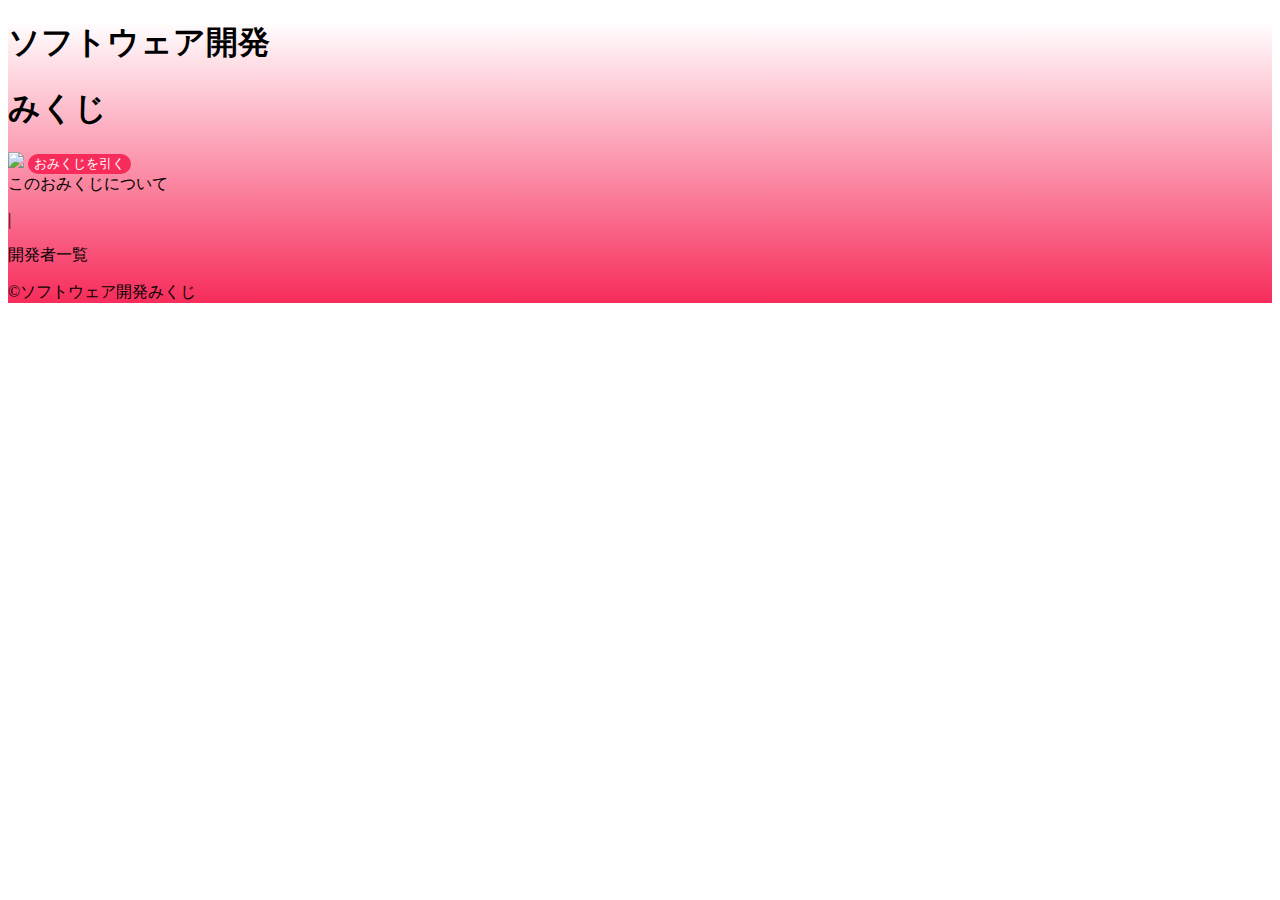
==== index.html @ 87720662 "Initial commit" ====
<!DOCTYPE html>
<html lang="ja">
<head>
    <meta charset="UTF-8">
    <meta name="viewport" content="width=device-width, initial-scale=1.0">
    <title>おみくじ</title>
    <link rel="stylesheet" href="style.css">
    <link href="https://cdn.jsdelivr.net/npm/bootstrap@5.3.0/dist/css/bootstrap.min.css" rel="stylesheet" integrity="sha384-9ndCyUaIbzAi2FUVXJi0CjmCapSmO7SnpJef0486qhLnuZ2cdeRhO02iuK6FUUVM" crossorigin="anonymous">
</head>
<body>
    <div class="vh-100 bg-color d-flex justify-content-center align-items-center flex-column">
            <div id="main-page" class="d-flex flex-column align-items-center">
                <h1 class="text-center text-Red">ソフトウェア開発</h1>
                <h1 class="text-center text-Red">みくじ</h1>
                <img class="my-5 omikuji" src="https://blogger.googleusercontent.com/img/b/R29vZ2xl/AVvXsEjmg2kn9DyMES8p81iw0-civQjYw0bIDleQAH8gOAp_mv75OnJaeBgcv6vsVIRNnHT-BTuDfmmQ4X8bgRi3U6tQdG-m5C0nYzWahyDp4vyYTPs7BvcsAZVIhzkHt-scsWxKhE3B3JMs_Y8/s400/syougatsu2_omijikuji2.png">
                <button class="mb-5 draw-button">おみくじを引く</button>

                <div class="d-flex">
                    <a id="about">このおみくじについて</a>
                    <p>|</p>
                    <a id="member">開発者一覧</a>
                </div>
                <p>©ソフトウェア開発みくじ</p>
            </div>
    </div>
    <script src="main.js"></script>
    <script src="https://cdn.jsdelivr.net/npm/bootstrap@5.3.0/dist/js/bootstrap.bundle.min.js" integrity="sha384-geWF76RCwLtnZ8qwWowPQNguL3RmwHVBC9FhGdlKrxdiJJigb/j/68SIy3Te4Bkz" crossorigin="anonymous"></script>
</body>
</html>
---- style.css ----
@charset "utf-8";
.bg-color{
    background-image: linear-gradient(white,#F72C5B);
}

h1{
    font-family: serif;
}

.omikuji{
    height: 15rem;
}
.draw-button{
    border-radius: 20px;
    background: #F72C5B;
    font-family: serif;
    border: none;
    color: white;
}
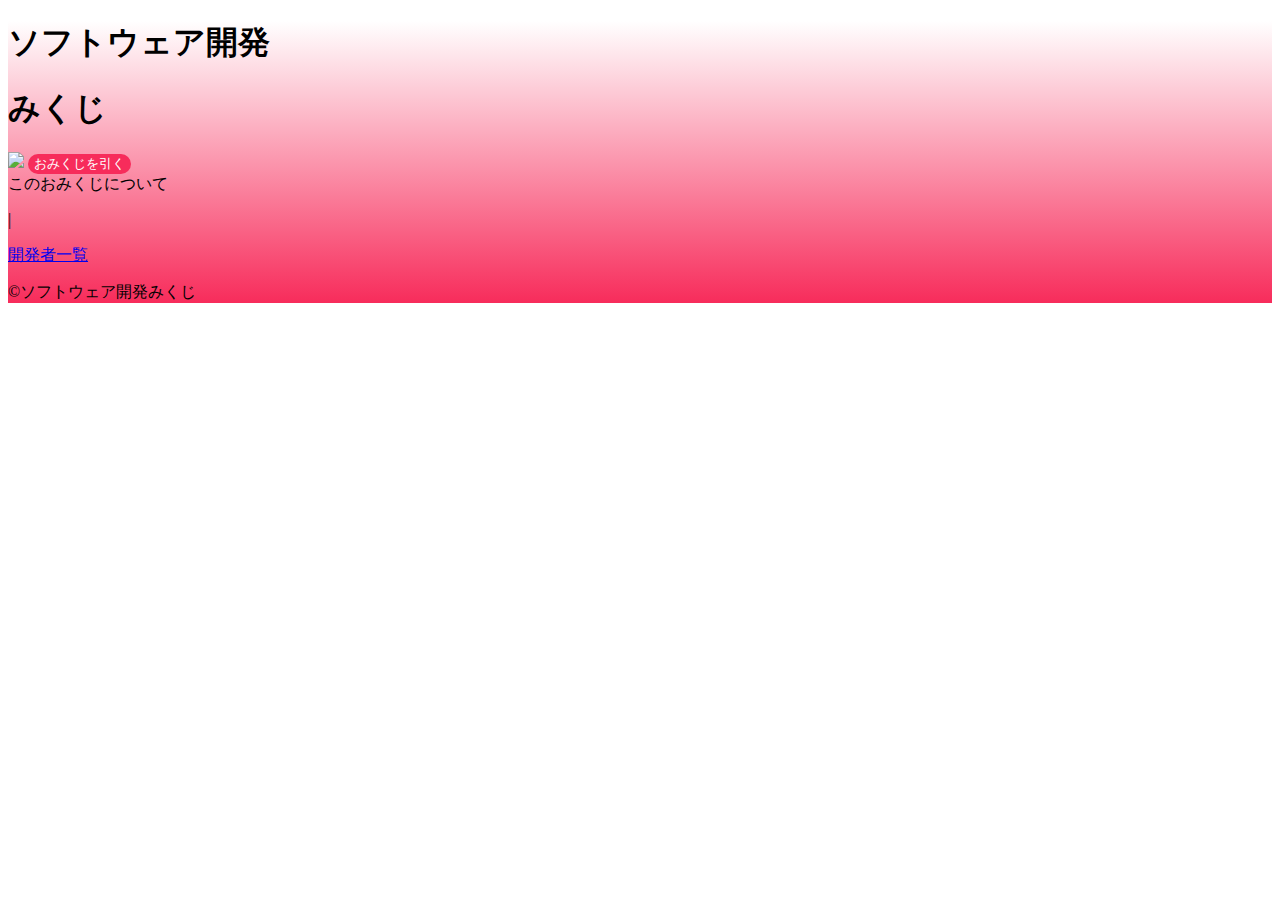
==== commit b2575c38: "add member html and update css" ====
--- a/index.html
+++ b/index.html
@@ -13,12 +13,12 @@
                 <h1 class="text-center text-Red">ソフトウェア開発</h1>
                 <h1 class="text-center text-Red">みくじ</h1>
                 <img class="my-5 omikuji" src="https://blogger.googleusercontent.com/img/b/R29vZ2xl/AVvXsEjmg2kn9DyMES8p81iw0-civQjYw0bIDleQAH8gOAp_mv75OnJaeBgcv6vsVIRNnHT-BTuDfmmQ4X8bgRi3U6tQdG-m5C0nYzWahyDp4vyYTPs7BvcsAZVIhzkHt-scsWxKhE3B3JMs_Y8/s400/syougatsu2_omijikuji2.png">
-                <button class="mb-5 draw-button">おみくじを引く</button>
+                <button class="mb-5 button">おみくじを引く</button>
 
                 <div class="d-flex">
                     <a id="about">このおみくじについて</a>
                     <p>|</p>
-                    <a id="member">開発者一覧</a>
+                    <a id="member" href="member.html">開発者一覧</a>
                 </div>
                 <p>©ソフトウェア開発みくじ</p>
             </div>
--- a/style.css
+++ b/style.css
@@ -6,14 +6,32 @@
 h1{
     font-family: serif;
 }
-
+.cherry-color{
+    color: #F72C5B;
+}
 .omikuji{
     height: 15rem;
 }
-.draw-button{
+.button{
     border-radius: 20px;
     background: #F72C5B;
     font-family: serif;
     border: none;
     color: white;
-}+}
+.member-container{
+    border: medium double #ff63c3;
+    background-color: white;
+    font-family: serif;
+    width: 300px;
+    height: auto;
+    
+}
+ul{
+    list-style: square;
+    color:blueviolet;
+    font-size: 2rem;
+}
+ul li::marker{
+    color: #ff63c3;
+}
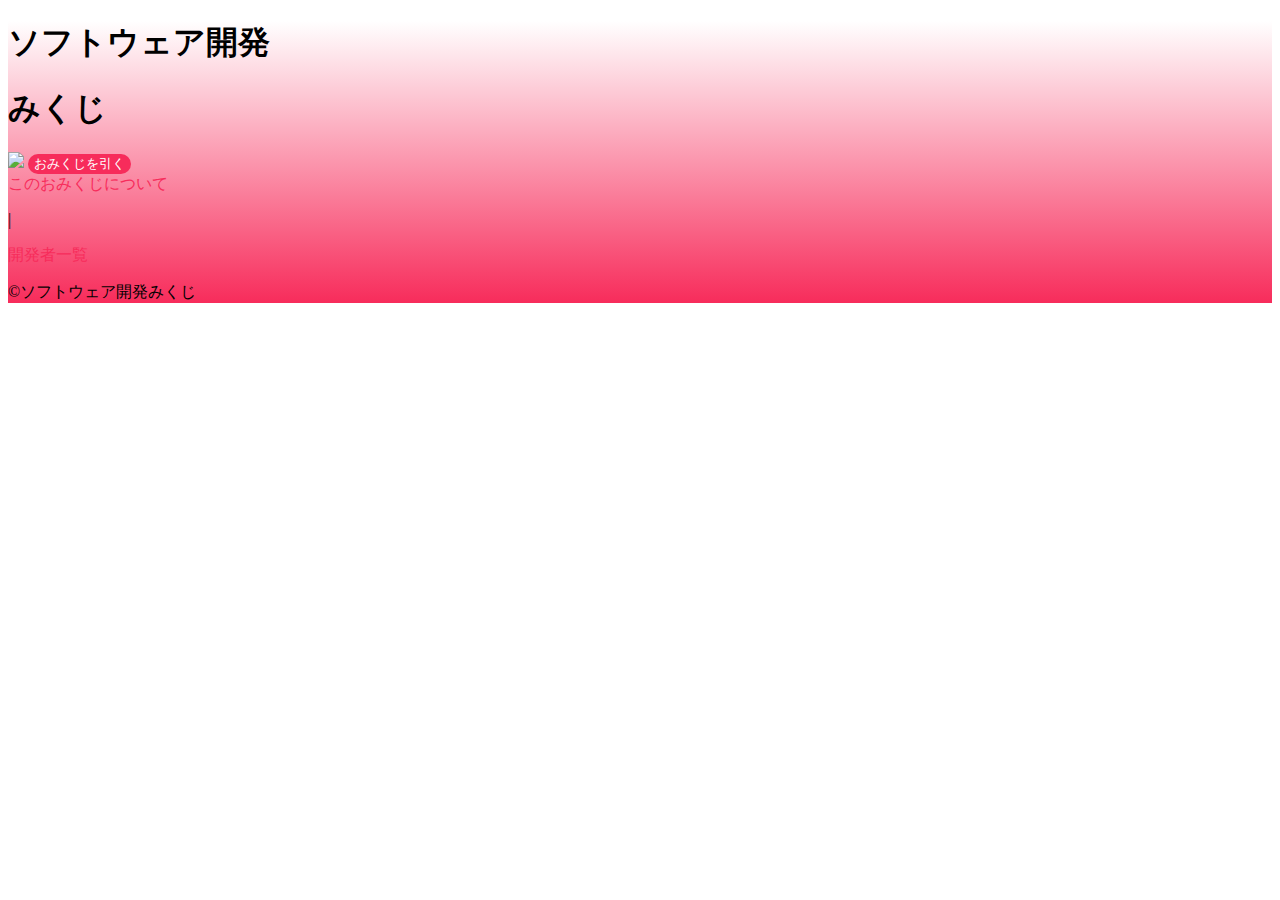
==== commit 6a5ea802: "Add return btn and developer link" ====
--- a/index.html
+++ b/index.html
@@ -13,7 +13,7 @@
                 <h1 class="text-center text-Red">ソフトウェア開発</h1>
                 <h1 class="text-center text-Red">みくじ</h1>
                 <img class="my-5 omikuji" src="https://blogger.googleusercontent.com/img/b/R29vZ2xl/AVvXsEjmg2kn9DyMES8p81iw0-civQjYw0bIDleQAH8gOAp_mv75OnJaeBgcv6vsVIRNnHT-BTuDfmmQ4X8bgRi3U6tQdG-m5C0nYzWahyDp4vyYTPs7BvcsAZVIhzkHt-scsWxKhE3B3JMs_Y8/s400/syougatsu2_omijikuji2.png">
-                <button class="mb-5 button">おみくじを引く</button>
+                <button id ="draw-btn" class="mb-5 button">おみくじを引く</button>
 
                 <div class="d-flex">
                     <a id="about">このおみくじについて</a>
--- a/style.css
+++ b/style.css
@@ -19,6 +19,9 @@
     border: none;
     color: white;
 }
+.button:hover{
+    background: #ff63c3;
+}
 .member-container{
     border: medium double #ff63c3;
     background-color: white;
@@ -27,11 +30,17 @@
     height: auto;
     
 }
+body a{
+    color: #F72C5B;
+    text-decoration: none; 
+}
 ul{
     list-style: square;
-    color:blueviolet;
     font-size: 2rem;
 }
 ul li::marker{
     color: #ff63c3;
 }
+ul li a{
+    color: blueviolet;
+}
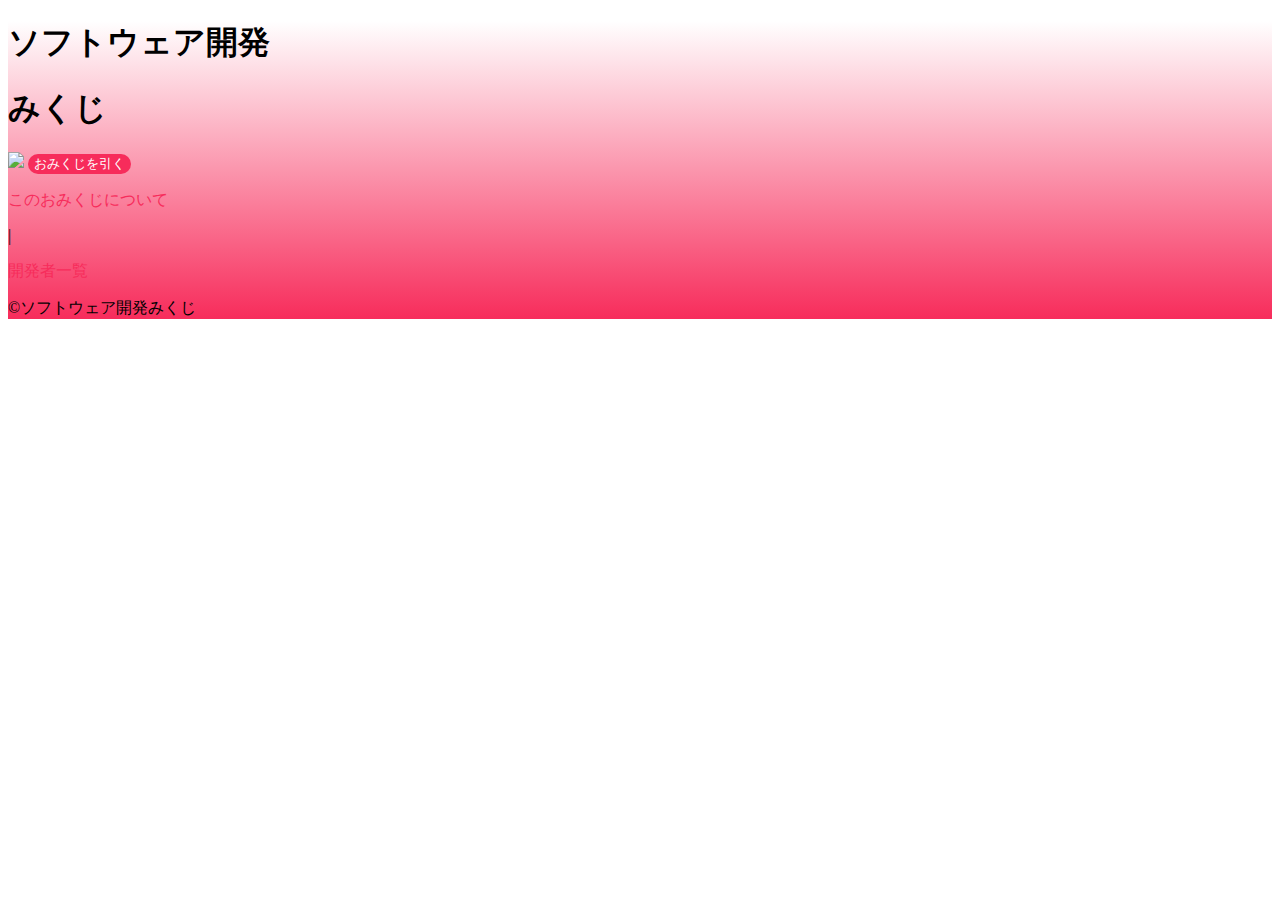
==== commit 39f53599: "Create HTML aboutThisOmikuji" ====
--- a/index.html
+++ b/index.html
@@ -13,10 +13,14 @@
                 <h1 class="text-center text-Red">ソフトウェア開発</h1>
                 <h1 class="text-center text-Red">みくじ</h1>
                 <img class="my-5 omikuji" src="https://blogger.googleusercontent.com/img/b/R29vZ2xl/AVvXsEjmg2kn9DyMES8p81iw0-civQjYw0bIDleQAH8gOAp_mv75OnJaeBgcv6vsVIRNnHT-BTuDfmmQ4X8bgRi3U6tQdG-m5C0nYzWahyDp4vyYTPs7BvcsAZVIhzkHt-scsWxKhE3B3JMs_Y8/s400/syougatsu2_omijikuji2.png">
-                <button id ="draw-btn" class="mb-5 button">おみくじを引く</button>
+                <button class="mb-5 button">おみくじを引く</button>
 
                 <div class="d-flex">
-                    <a id="about">このおみくじについて</a>
+                    <a href="aboutThisOmikuji.html">
+                    <p class="text-danger yuji-syuku middle-font">
+                    このおみくじについて
+                    </p>
+                    </a>
                     <p>|</p>
                     <a id="member" href="member.html">開発者一覧</a>
                 </div>
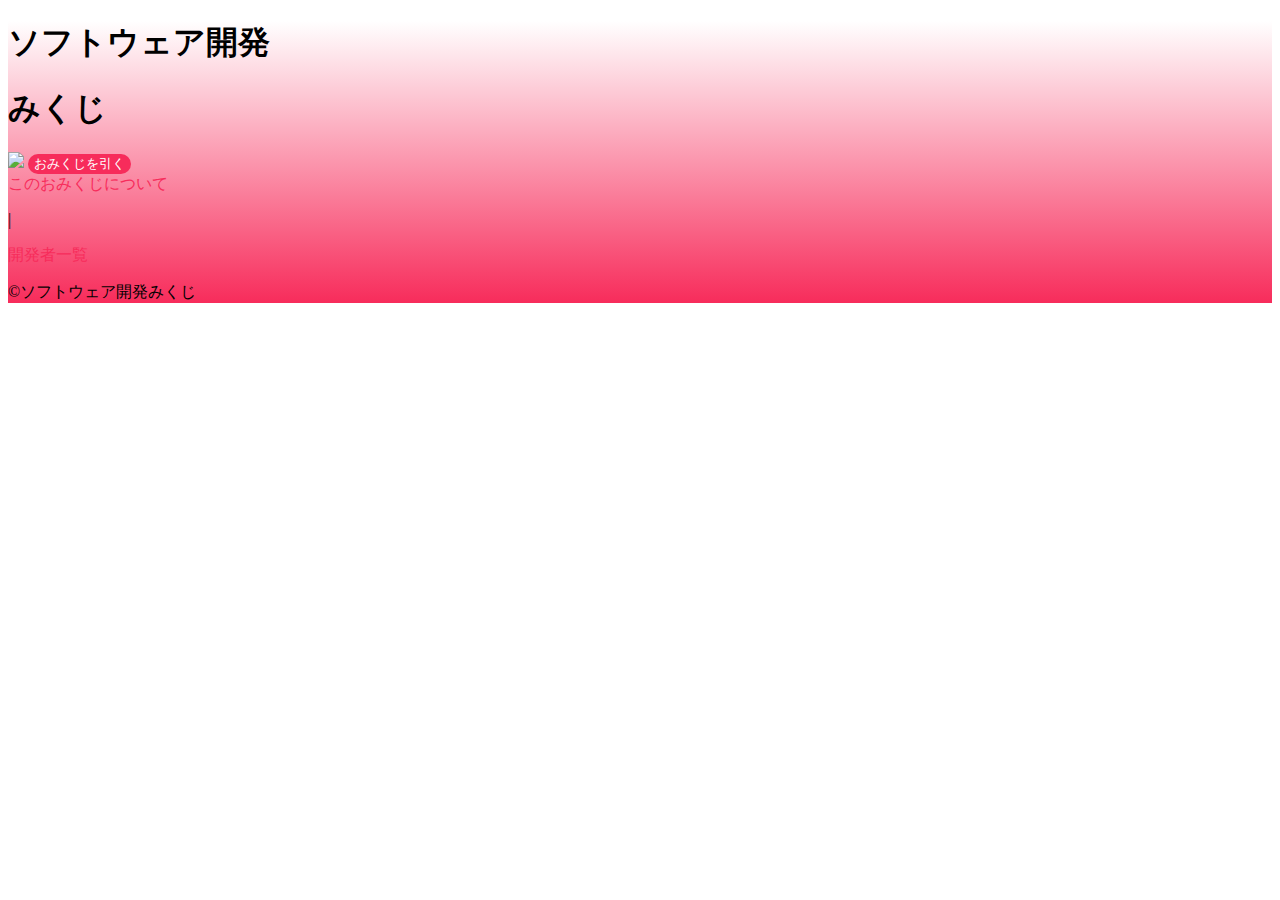
==== commit d955ea5c: "Merge pull request #11 from teamdev-Red1/create-mainpage" ====
--- a/index.html
+++ b/index.html
@@ -13,14 +13,10 @@
                 <h1 class="text-center text-Red">ソフトウェア開発</h1>
                 <h1 class="text-center text-Red">みくじ</h1>
                 <img class="my-5 omikuji" src="https://blogger.googleusercontent.com/img/b/R29vZ2xl/AVvXsEjmg2kn9DyMES8p81iw0-civQjYw0bIDleQAH8gOAp_mv75OnJaeBgcv6vsVIRNnHT-BTuDfmmQ4X8bgRi3U6tQdG-m5C0nYzWahyDp4vyYTPs7BvcsAZVIhzkHt-scsWxKhE3B3JMs_Y8/s400/syougatsu2_omijikuji2.png">
-                <button class="mb-5 button">おみくじを引く</button>
+                <button id ="draw-btn" class="mb-5 button">おみくじを引く</button>
 
                 <div class="d-flex">
-                    <a href="aboutThisOmikuji.html">
-                    <p class="text-danger yuji-syuku middle-font">
-                    このおみくじについて
-                    </p>
-                    </a>
+                    <a id="about">このおみくじについて</a>
                     <p>|</p>
                     <a id="member" href="member.html">開発者一覧</a>
                 </div>
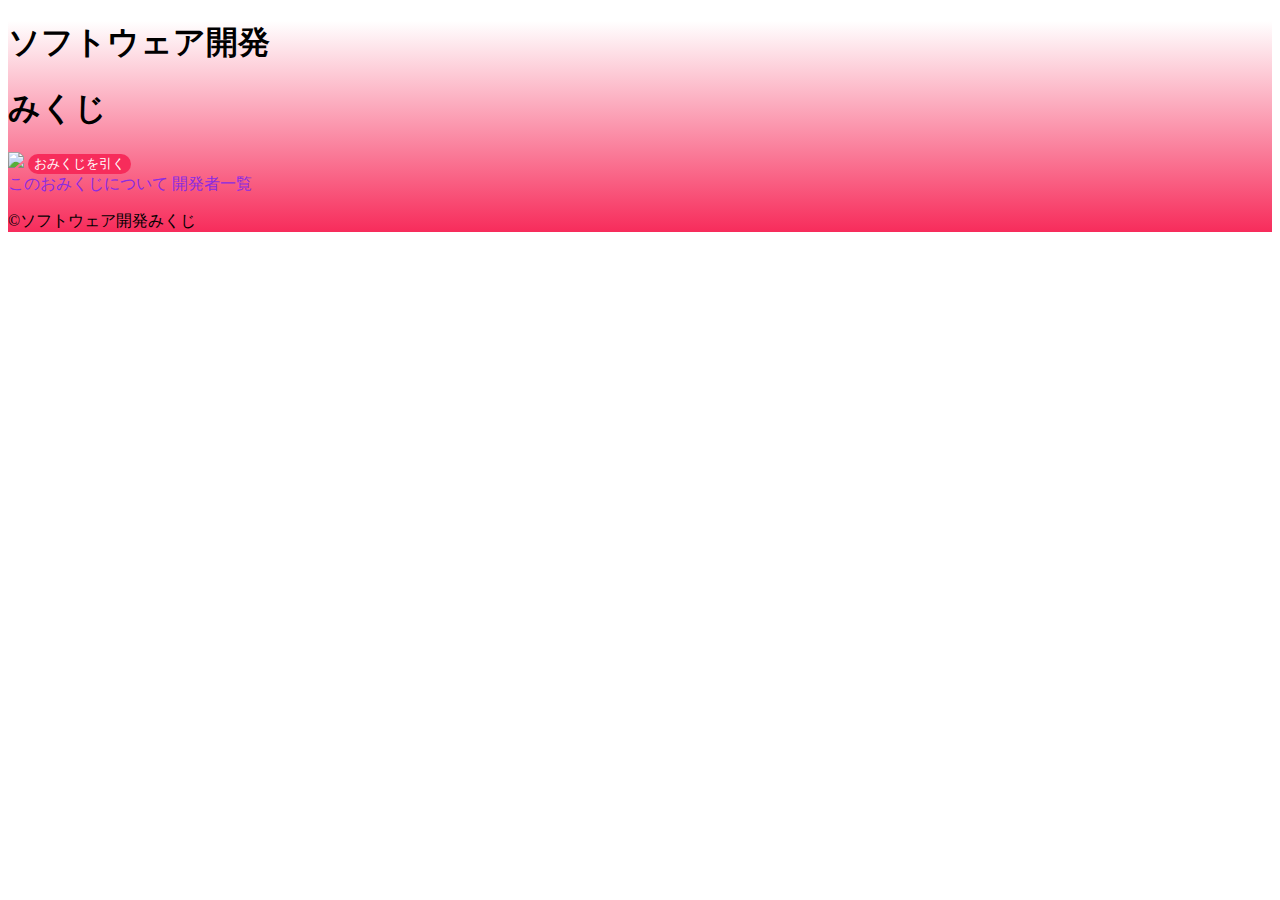
==== commit 0a6a9b57: "Create about page and fix developerpage" ====
--- a/index.html
+++ b/index.html
@@ -16,9 +16,8 @@
                 <button id ="draw-btn" class="mb-5 button">おみくじを引く</button>
 
                 <div class="d-flex">
-                    <a id="about">このおみくじについて</a>
-                    <p>|</p>
-                    <a id="member" href="member.html">開発者一覧</a>
+                    <a class="mx-2" id="about" href="about.html">このおみくじについて</a>
+                    <a class="mx-2" id="member" href="member.html">開発者一覧</a>
                 </div>
                 <p>©ソフトウェア開発みくじ</p>
             </div>
--- a/style.css
+++ b/style.css
@@ -1,4 +1,5 @@
 @charset "utf-8";
+/*背景の色*/
 .bg-color{
     background-image: linear-gradient(white,#F72C5B);
 }
@@ -22,25 +23,41 @@
 .button:hover{
     background: #ff63c3;
 }
+/*開発者一覧の枠*/
 .member-container{
     border: medium double #ff63c3;
     background-color: white;
     font-family: serif;
     width: 300px;
     height: auto;
-    
+    font-size: 2rem;
+    color: blueviolet;
+}
+.member-container p{
+    color: black;
+    font-size: 0.8rem;
+}
+/*このおみくじについての枠*/
+.about-container{
+    border: medium double #ff63c3;
+    background-color: white;
+    font-family: serif;
+    width: 280px;
+    height: auto;  
+}
+/*recursionのリンクの色*/
+.about-container a{
+    color: blue;
 }
 body a{
-    color: #F72C5B;
+    color: blueviolet;
     text-decoration: none; 
+    font-family: serif;
 }
+/*開発者リスト*/
 ul{
     list-style: square;
-    font-size: 2rem;
 }
 ul li::marker{
     color: #ff63c3;
-}
-ul li a{
-    color: blueviolet;
-}
+}